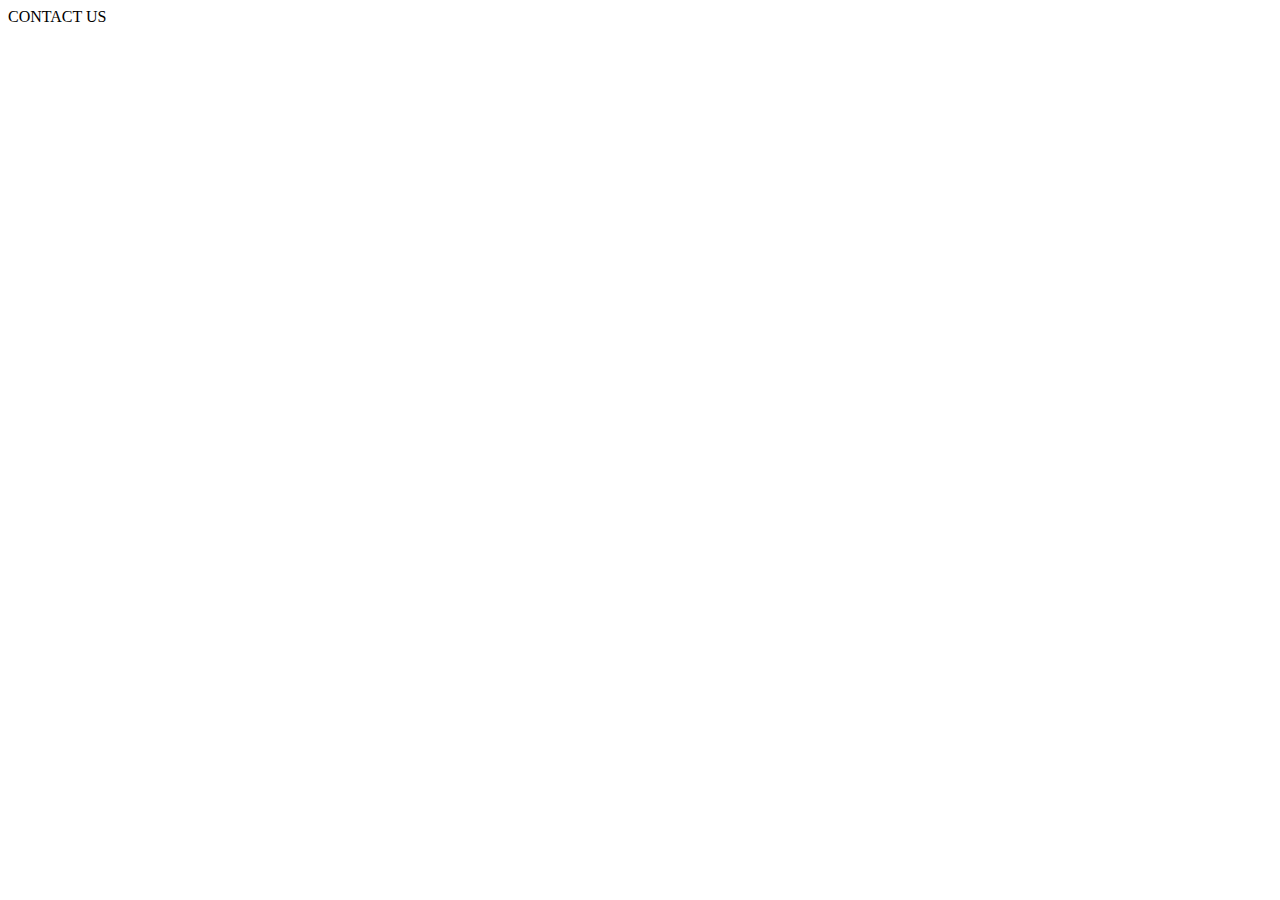
==== contact.html @ 22a84f50 "Checkpoint 1" ====
<!DOCTYPE html>
<html lang="en">
<head>
    <meta charset="UTF-8">
    <meta http-equiv="X-UA-Compatible" content="IE=edge">
    <meta name="viewport" content="width=device-width, initial-scale=1.0">
    <title>Contact</title>
</head>
<body>
    <div>CONTACT US</div>
</body>
</html>
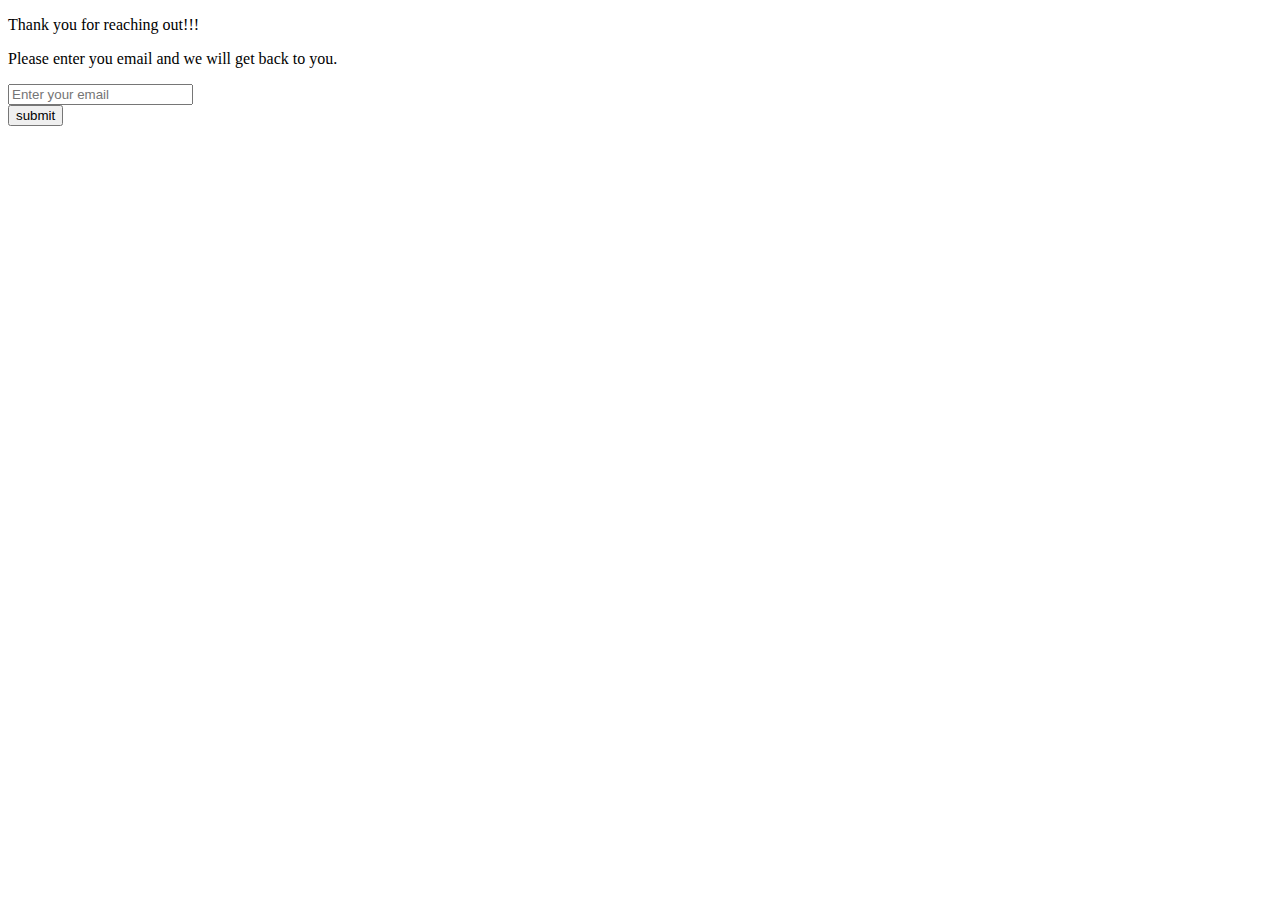
==== commit 9ca04e85: "Checkpoint 3" ====
--- a/contact.html
+++ b/contact.html
@@ -7,6 +7,12 @@
     <title>Contact</title>
 </head>
 <body>
-    <div>CONTACT US</div>
+    <p>Thank you for reaching out!!!</p>
+    <p>Please enter you email and we will get back to you.</p>
+    <form  action="./index.html" method="GET">
+        <label for="email"></label>
+        <input type="text" id="email" name="email" placeholder="Enter your email" autocomplete="off" required/><br>
+        <a href="/index.html"><input type="Submit" value="submit" /></a>
+    </form>
 </body>
 </html>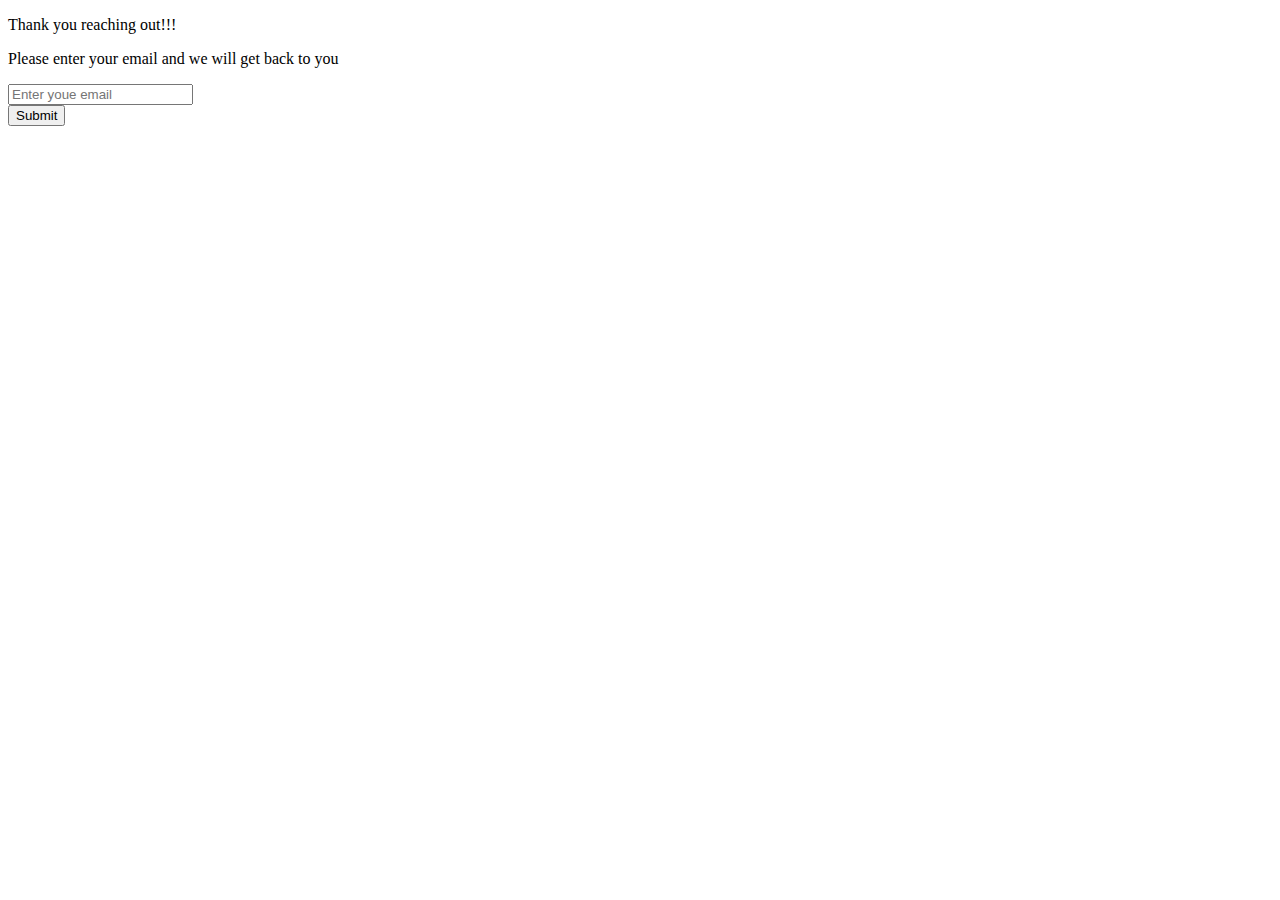
==== commit 655b9e88: "Checkpoint 8" ====
--- a/contact.html
+++ b/contact.html
@@ -1,18 +1,37 @@
 <!DOCTYPE html>
 <html lang="en">
-<head>
-    <meta charset="UTF-8">
-    <meta http-equiv="X-UA-Compatible" content="IE=edge">
-    <meta name="viewport" content="width=device-width, initial-scale=1.0">
+  <head>
+    <meta charset="UTF-8" />
+    <meta http-equiv="X-UA-Compatible" content="IE=edge" />
+    <meta name="viewport" content="width=device-width, initial-scale=1.0" />
     <title>Contact</title>
-</head>
-<body>
-    <p>Thank you for reaching out!!!</p>
-    <p>Please enter you email and we will get back to you.</p>
-    <form  action="./index.html" method="GET">
-        <label for="email"></label>
-        <input type="text" id="email" name="email" placeholder="Enter your email" autocomplete="off" required/><br>
-        <a href="/index.html"><input type="Submit" value="submit" /></a>
-    </form>
-</body>
-</html>+    <link
+      href="https://cdn.jsdelivr.net/npm/bootstrap@5.0.2/dist/css/bootstrap.min.css"
+      rel="stylesheet"
+      integrity="sha384-EVSTQN3/azprG1Anm3QDgpJLIm9Nao0Yz1ztcQTwFspd3yD65VohhpuuCOmLASjC"
+      crossorigin="anonymous"
+    />
+  </head>
+  <body>
+    <div>
+      <p>Thank you reaching out!!!</p>
+      <p>Please enter your email and we will get back to you</p>
+      <form action="./index.html">
+        <input
+          type="email"
+          name="email"
+          id=""
+          placeholder="Enter youe email"
+          required
+        />
+        <br />
+        <input type="submit" value="Submit" />
+      </form>
+    </div>
+    <script
+      src="https://cdn.jsdelivr.net/npm/bootstrap@5.0.2/dist/js/bootstrap.bundle.min.js"
+      integrity="sha384-MrcW6ZMFYlzcLA8Nl+NtUVF0sA7MsXsP1UyJoMp4YLEuNSfAP+JcXn/tWtIaxVXM"
+      crossorigin="anonymous"
+    ></script>
+  </body>
+</html>
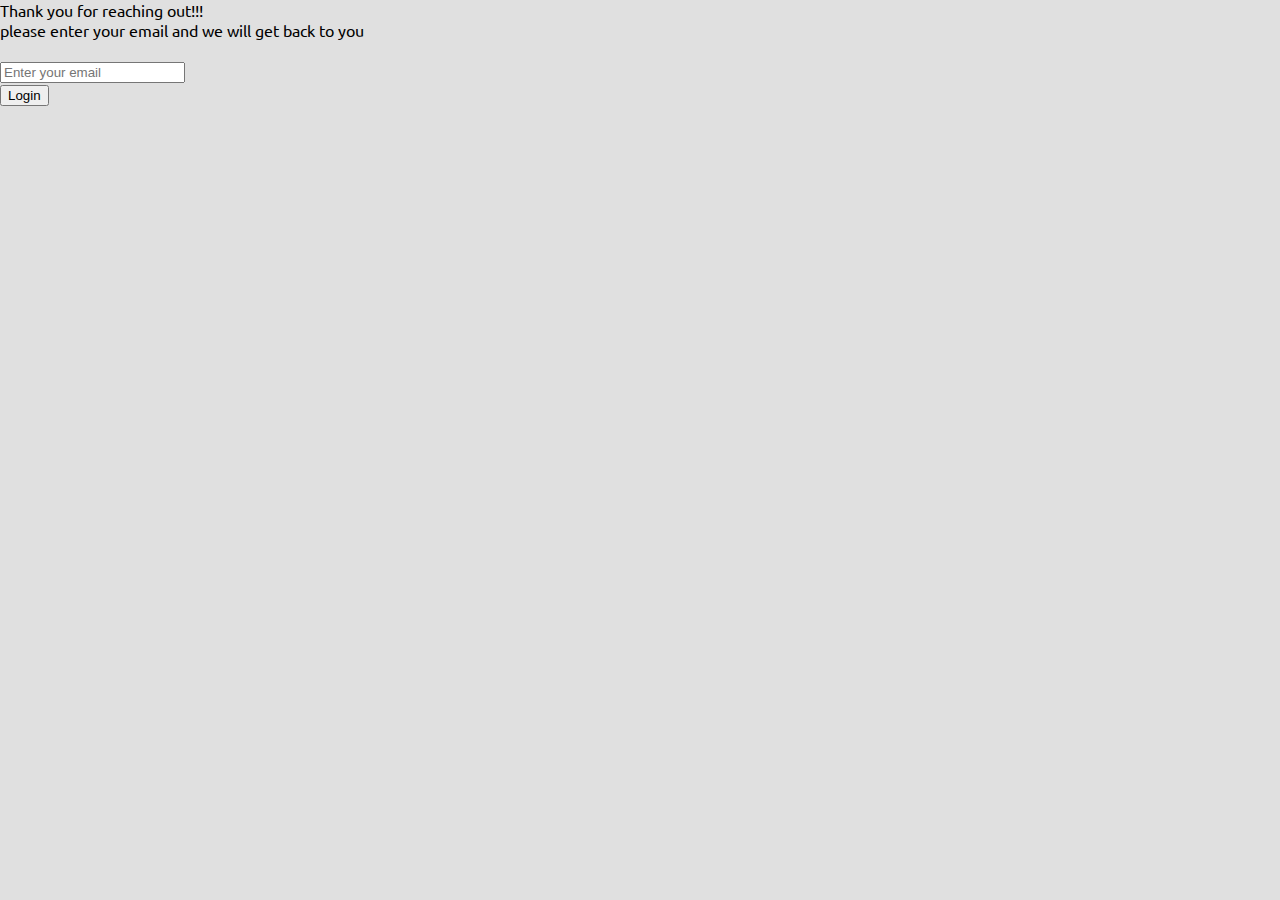
==== commit d7a356f8: "Checkpoint 11" ====
--- a/contact.html
+++ b/contact.html
@@ -1,37 +1,39 @@
 <!DOCTYPE html>
 <html lang="en">
-  <head>
-    <meta charset="UTF-8" />
-    <meta http-equiv="X-UA-Compatible" content="IE=edge" />
-    <meta name="viewport" content="width=device-width, initial-scale=1.0" />
+
+<head>
+    <meta charset="UTF-8">
+    <meta http-equiv="X-UA-Compatible" content="IE=edge">
+    <meta name="viewport" content="width=device-width, initial-scale=1.0">
+    <link href="https://fonts.googleapis.com/css2?family=Ubuntu&display=swap" rel="stylesheet">
+    <link rel="stylesheet" href="./styles/common.css">
     <title>Contact</title>
-    <link
-      href="https://cdn.jsdelivr.net/npm/bootstrap@5.0.2/dist/css/bootstrap.min.css"
-      rel="stylesheet"
-      integrity="sha384-EVSTQN3/azprG1Anm3QDgpJLIm9Nao0Yz1ztcQTwFspd3yD65VohhpuuCOmLASjC"
-      crossorigin="anonymous"
-    />
-  </head>
-  <body>
-    <div>
-      <p>Thank you reaching out!!!</p>
-      <p>Please enter your email and we will get back to you</p>
-      <form action="./index.html">
-        <input
-          type="email"
-          name="email"
-          id=""
-          placeholder="Enter youe email"
-          required
-        />
-        <br />
-        <input type="submit" value="Submit" />
-      </form>
+</head>
+
+<body>
+
+    <div class="container">
+        <header>
+
+        </header>
+        <section>
+            <div class="content">
+                <p>Thank you for reaching out!!!</p>
+                <form action="./index.html" method="GET">
+                    <div class="form-group">
+                         <label for="email">please enter your email and we will get back to you</label>
+                        <br>
+                        <br>
+                        <input type="email" autocomplete="off" class="form-control" id="email" name="email"
+                            placeholder="Enter your email" required>
+                    </div>
+                    <button type="submit" value="submit" class="btn btn-primary">Login</button>
+                </form>
+            </div>
+
+        </section>
     </div>
-    <script
-      src="https://cdn.jsdelivr.net/npm/bootstrap@5.0.2/dist/js/bootstrap.bundle.min.js"
-      integrity="sha384-MrcW6ZMFYlzcLA8Nl+NtUVF0sA7MsXsP1UyJoMp4YLEuNSfAP+JcXn/tWtIaxVXM"
-      crossorigin="anonymous"
-    ></script>
-  </body>
-</html>
+
+</body>
+
+</html>--- a/styles/common.css
+++ b/styles/common.css
@@ -0,0 +1,100 @@
+  /* header css */
+  * {
+      margin: 0;
+
+  }
+
+  body {
+      margin: 0;
+      display: block;
+      background-color: #e0e0e0;
+      font-family: 'Ubuntu', sans-serif;
+  }
+
+  .container {
+      margin: 0;
+      display: block;
+      padding: 0 !important;
+      min-width: 100%;
+  }
+
+  a {
+      text-decoration: none;
+      color: black;
+  }
+
+
+  header {
+      top: 0;
+      background-color: rosybrown;
+      position: fixed;
+      display: flex;
+      flex-direction: row;
+      justify-content: space-between;
+      width: 100%;
+      z-index: 1;
+  }
+
+  .login-link {
+      padding: 1%;
+      margin-right: 1%;
+      text-align: center;
+      display: flex;
+      justify-content: center;
+      align-items: center;
+  }
+
+  #logo {
+      height: 60px;
+      width: 60px;
+      border-radius: 50%;
+  }
+
+  .logo {
+      margin-left: 1%;
+  }
+
+  .modal-backdrop.show {
+      opacity: 0;
+  }
+
+  .modal-backdrop {
+      position: static;
+  }
+
+
+  /* footer css */
+
+  footer {
+      display: flex;
+      flex-direction: row;
+      position: fixed;
+      justify-content: space-between;
+      width: 100%;
+      padding: 1%;
+      bottom: 0;
+      background-color: rosybrown;
+  }
+
+  #footer-logo-div img {
+      height: 20px;
+      width: 22px;
+  }
+
+  #footer-logo-div {
+      order: 3;
+      margin-right: 2%;
+  }
+
+  #contact-us-div {
+      order: 1;
+      margin-left: 2%;
+  }
+
+  #footer-div {
+      font-size: 10px;
+      text-align: center;
+      text-decoration: none;
+      color: black;
+      order: 2;
+  }